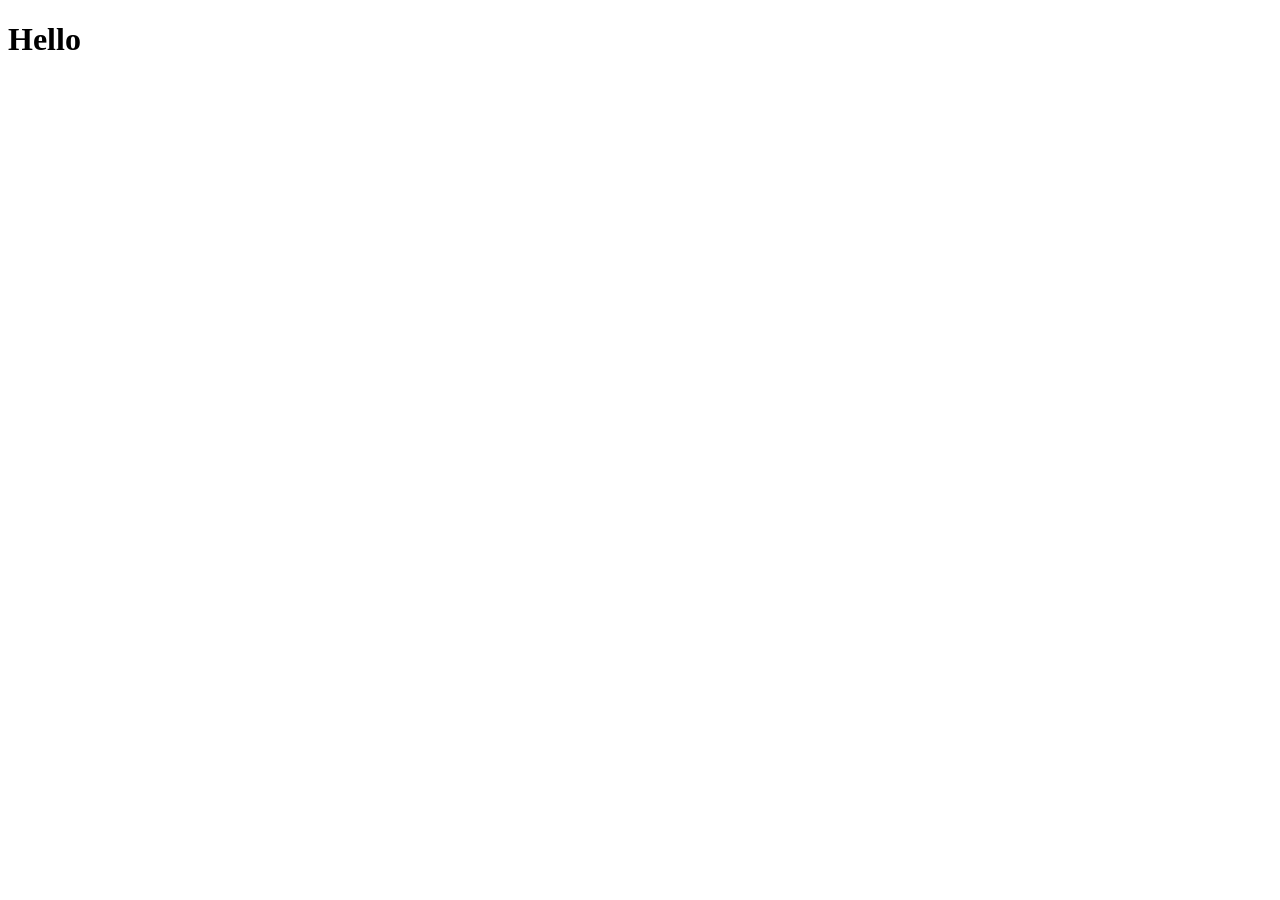
==== app.html @ 78c7b313 "adding html file" ====
<!DOCTYPE html>
<html>

<head>
  <meta charset="UTF-8">
  <meta name="viewport" content="width=device-width, initial-scale=1">
  <title>Hello</title>
</head>

<body>
  <h1>Hello</h1>

<script src="index.js"></script>
</body>

</html>
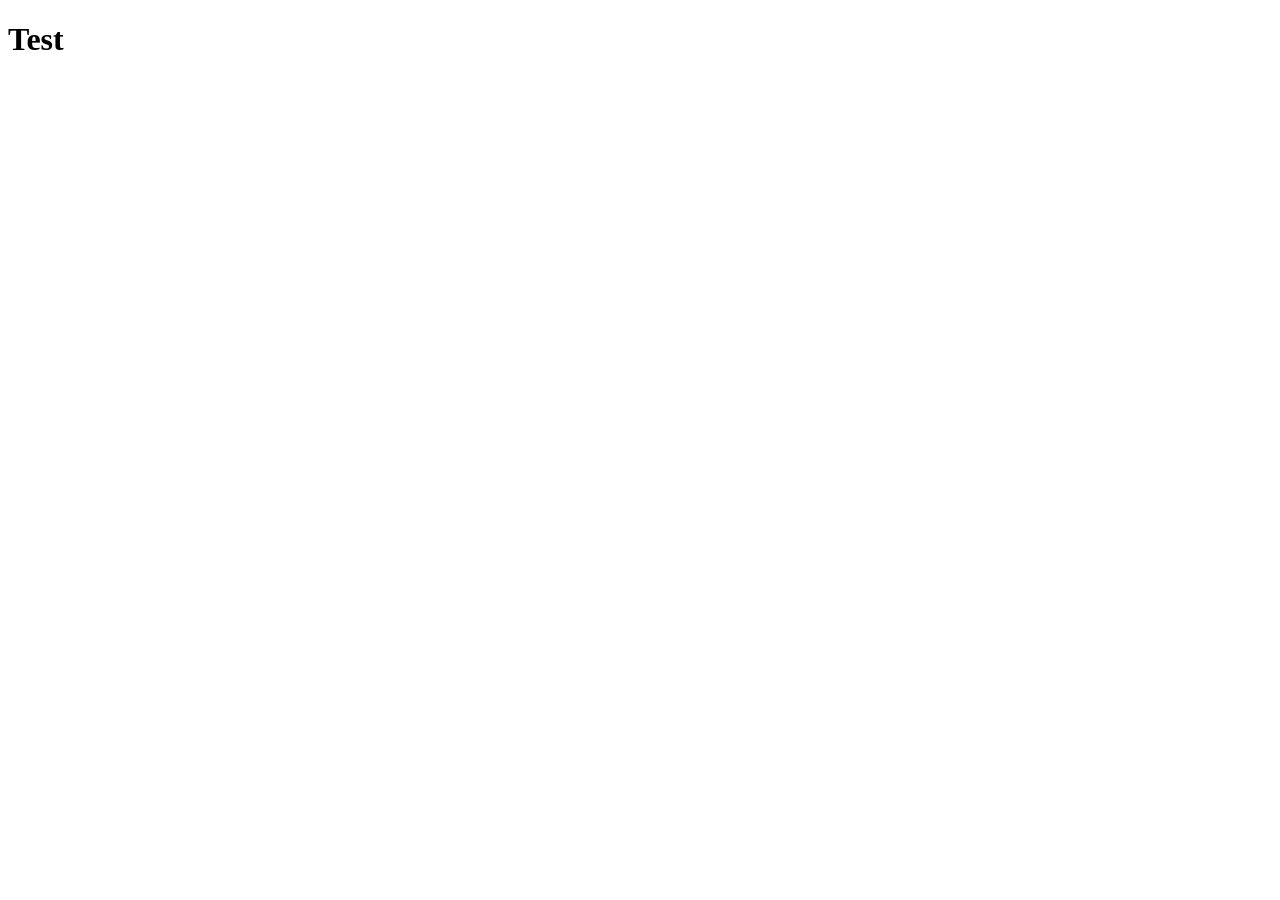
==== commit 30f11043: "added task manager app1" ====
--- a/app.html
+++ b/app.html
@@ -4,11 +4,11 @@
 <head>
   <meta charset="UTF-8">
   <meta name="viewport" content="width=device-width, initial-scale=1">
-  <title>Hello</title>
+  <title>Demo</title>
 </head>
 
 <body>
-  <h1>Hello</h1>
+  <h1>Test</h1>
 
 <script src="index.js"></script>
 </body>
